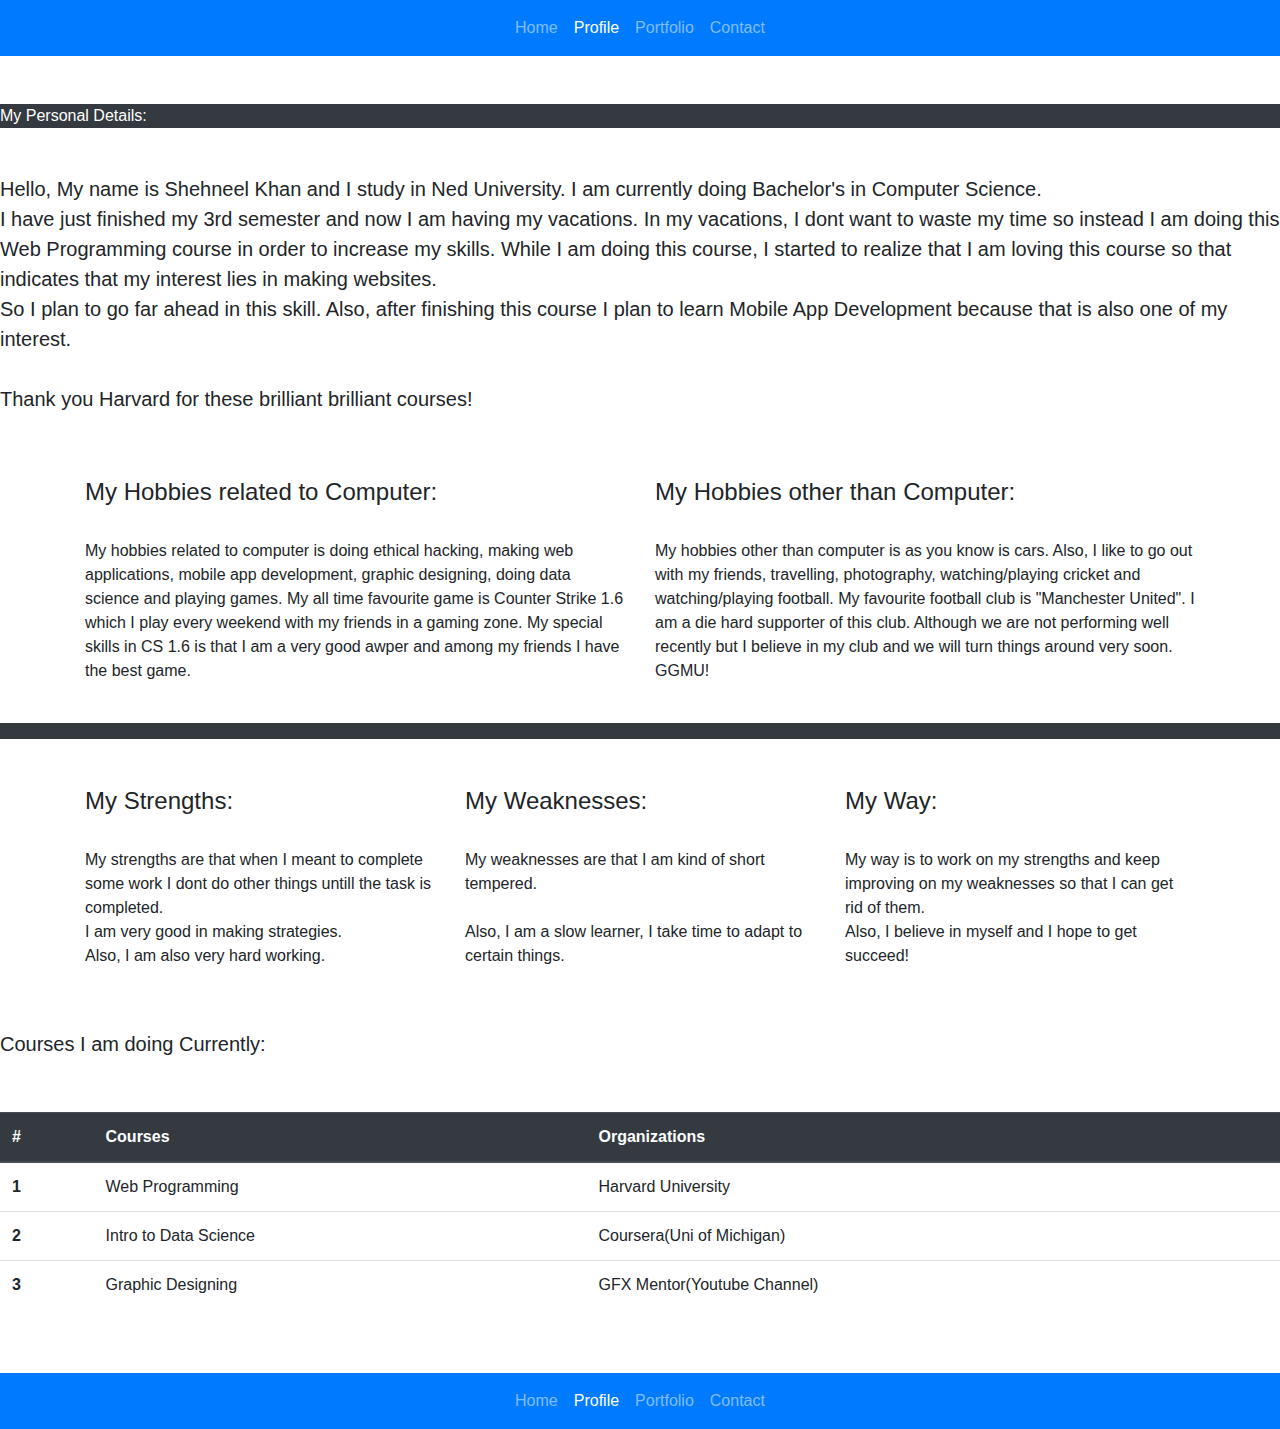
==== profile.html @ 8e354857 "PROFILE PAGE MADE" ====
<!DOCTYPE html>
<html>

	<head>
		<title>Profile</title>

		<link rel="stylesheet" href="https://stackpath.bootstrapcdn.com/bootstrap/4.4.1/css/bootstrap.min.css" integrity="sha384-Vkoo8x4CGsO3+Hhxv8T/Q5PaXtkKtu6ug5TOeNV6gBiFeWPGFN9MuhOf23Q9Ifjh" crossorigin="anonymous">

        <link rel="stylesheet" href="profile.css">

        <meta name="viewport" content="width=device-width, initial-scale=1.0">

	</head>

	<body>

		<!-- ADDING NAV -->

		<nav class="navbar navbar-expand-lg navbar-dark bg-primary">
  
		  <button class="navbar-toggler" type="button" data-toggle="collapse" data-target="#navbarNav" aria-controls="navbarNav" aria-expanded="false" aria-label="Toggle navigation">
		    <span class="navbar-toggler-icon"></span>
		  </button>
		  <div class="collapse navbar-collapse" id="navbarNav">
		    <ul class="navbar-nav mx-auto">
		      <li class="nav-item">
		        <a class="nav-link" href="index.html">Home</a>
		      </li>

		      <li class="nav-item active">
		        <a class="nav-link" href="profile.html">Profile<span class="sr-only">(current)</span></a>
		      </li>


		      <li class="nav-item">
		        <a class="nav-link" href="#">Portfolio</a>
		      </li>
		      <li class="nav-item">
		        <a class="nav-link" href="#">Contact</a>
		      </li>
		     
		    </ul>
		  </div>
		</nav>


		<br>
		<br>

		<div id="per">
		<p class="text-white bg-dark">My Personal Details:</p>
		</div>


		<p class="lead">
		<br>
		Hello, My name is Shehneel Khan and I study in Ned University. I am currently doing Bachelor's in Computer Science.<br>I have just finished my 3rd semester and now I am having my vacations. In my vacations, I dont want to waste my time so instead I am doing this Web Programming course in order to increase my skills. While I am doing this course, I started to realize that I am loving this course so that indicates that my interest lies in making websites.<br>So I plan to go far ahead in this skill. Also, after finishing this course I plan to learn Mobile App Development because that is also one of my interest.<br><br>Thank you Harvard for these brilliant brilliant courses!
		</p>

		<br>
		<br>


		
		<div class="container">
		  <div class="row">
		    <div class="col-sm">
		      <p class="h4"><span>My Hobbies related to Computer:</p></span>
		      <br>
		      My hobbies related to computer is doing ethical hacking, making web applications, mobile app development, graphic designing, doing data science and playing games. My all time favourite game is Counter Strike 1.6 which I play every weekend with my friends in a gaming zone. My special skills in CS 1.6 is that I am a very good awper and among my friends I have the best game.
		    </div>
		    <div class="col-sm">
		    	
		     <p class="h4"><span>My Hobbies other than Computer:</p></span>
		     <br>
		     My hobbies other than computer is as you know is cars. Also, I like to go out with my friends, travelling, photography, watching/playing cricket and watching/playing football. My favourite football club is "Manchester United". I am a die hard supporter of this club. Although we are not performing well recently but I believe in my club and we will turn things around very soon. GGMU!

		     </div></p></div></p></div></div></div><br>
		 	<span class="d-block p-2 bg-dark text-white"></span><br><br>
		 <div class="container">
  <div class="row align-items-start">
    <div class="col">
      <p class="h4"><span>My Strengths:</p></span>
      <br>My strengths are that when I meant to complete some work I dont do other things untill the task is completed.<br>
      I am very good in making strategies.<br>Also, I am also very hard working.
    </div>


    <div class="col">
       <p class="h4"><span>My Weaknesses:</p></span>
       <br>My weaknesses are that I am kind of short tempered.<br><br>
       Also, I am a slow learner, I take time to adapt to certain things.
    </div>
    <div class="col">
      <p class="h4"><span>My Way:</p></span>
      <br>My way is to work on my strengths and keep improving on my weaknesses so that I can get rid of them.<br>Also, I believe in myself and I hope to get succeed!
    </div>
  </div></p></div></p></div></p></div></div></div>

  	<!-- ADDING TABLE!!! -->
  	<br>
  	<br>
  	 <p class="h5">Courses I am doing Currently:</p><br><br>

  	<table class="table">
  <thead class="thead-dark">
    <tr>
      <th scope="col">#</th>
      <th scope="col">Courses</th>
      <th scope="col">Organizations</th>
    </tr>
  </thead>
  <tbody>
    <tr>
      <th scope="row">1</th>
      <td>Web Programming</td>
      <td>Harvard University</td>
    </tr>
    <tr>
      <th scope="row">2</th>
      <td>Intro to Data Science</td>
      <td>Coursera(Uni of Michigan)</td>
      
    </tr>
    <tr>
      <th scope="row">3</th>
      <td>Graphic Designing</td>
      <td>GFX Mentor(Youtube Channel)</td>
    </tr>
  </tbody>
</table><br><br>


		<div id="bottom">

				<nav class="navbar navbar-expand-lg navbar-dark bg-primary">
  
			  <button class="navbar-toggler" type="button" data-toggle="collapse" data-target="#navbarNav" aria-controls="navbarNav" aria-expanded="false" aria-label="Toggle navigation">
			    <span class="navbar-toggler-icon"></span>
			  </button>
			  <div class="collapse navbar-collapse" id="navbarNav">
			    <ul class="navbar-nav mx-auto">
			      <li class="nav-item">
			        <a class="nav-link" href="index.html">Home</a>
			      </li>

			      <li class="nav-item active">
			        <a class="nav-link" href="#">Profile<span class="sr-only">(current)</span></a>
			      </li>


			      <li class="nav-item">
			        <a class="nav-link" href="#">Portfolio</a>
			      </li>
			      <li class="nav-item">
			        <a class="nav-link" href="#">Contact</a>
			      </li>
			     
			    </ul>
			  </div>
			</nav>
		</div>




	</body>

</html>
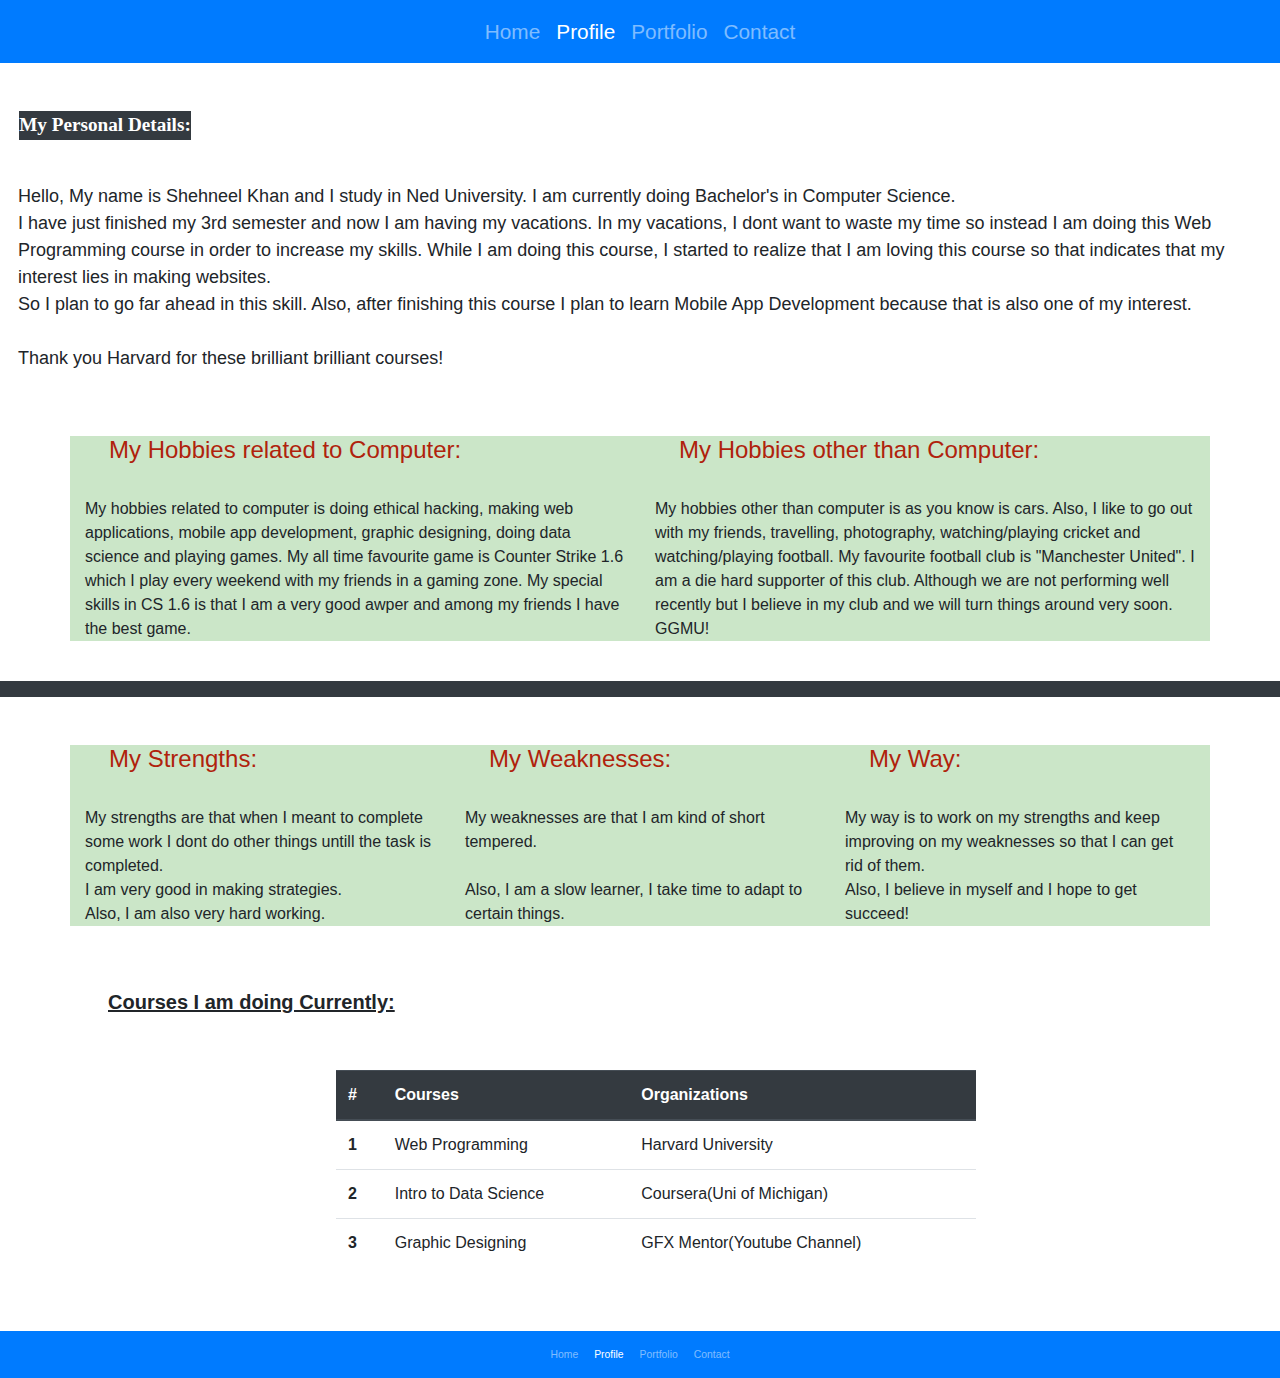
==== commit e5ea26d6: "First Commit" ====
--- a/profile.html
+++ b/profile.html
@@ -6,7 +6,7 @@
 
 		<link rel="stylesheet" href="https://stackpath.bootstrapcdn.com/bootstrap/4.4.1/css/bootstrap.min.css" integrity="sha384-Vkoo8x4CGsO3+Hhxv8T/Q5PaXtkKtu6ug5TOeNV6gBiFeWPGFN9MuhOf23Q9Ifjh" crossorigin="anonymous">
 
-        <link rel="stylesheet" href="profile.css">
+        <link rel="stylesheet" href="css/profile.css">
 
         <meta name="viewport" content="width=device-width, initial-scale=1.0">
 
@@ -33,10 +33,10 @@
 
 
 		      <li class="nav-item">
-		        <a class="nav-link" href="#">Portfolio</a>
+		        <a class="nav-link" href="portfolio.html">Portfolio</a>
 		      </li>
 		      <li class="nav-item">
-		        <a class="nav-link" href="#">Contact</a>
+		        <a class="nav-link" href="contact.html">Contact</a>
 		      </li>
 		     
 		    </ul>
@@ -102,6 +102,9 @@
   	<br>
   	 <p class="h5">Courses I am doing Currently:</p><br><br>
 
+  	 
+  	 <!-- ADDING TABLE!!! -->
+
   	<table class="table">
   <thead class="thead-dark">
     <tr>
@@ -131,7 +134,7 @@
 </table><br><br>
 
 
-		<div id="bottom">
+		<div id="bottom2">
 
 				<nav class="navbar navbar-expand-lg navbar-dark bg-primary">
   
@@ -145,15 +148,15 @@
 			      </li>
 
 			      <li class="nav-item active">
-			        <a class="nav-link" href="#">Profile<span class="sr-only">(current)</span></a>
+			        <a class="nav-link" href="profile.html">Profile<span class="sr-only">(current)</span></a>
 			      </li>
 
 
 			      <li class="nav-item">
-			        <a class="nav-link" href="#">Portfolio</a>
+			        <a class="nav-link" href="portfolio.html">Portfolio</a>
 			      </li>
 			      <li class="nav-item">
-			        <a class="nav-link" href="#">Contact</a>
+			        <a class="nav-link" href="contact.html">Contact</a>
 			      </li>
 			     
 			    </ul>
--- a/css/profile.css
+++ b/css/profile.css
@@ -0,0 +1,94 @@
+nav {
+
+	font-size: 1.3em !important;
+}
+
+html {
+  font-size: 1rem;
+}
+
+@include media-breakpoint-up(sm) {
+  html {
+    font-size: 1.2rem;
+  }
+}
+
+@include media-breakpoint-up(md) {
+  html {
+    font-size: 1.4rem;
+  }
+}
+
+@include media-breakpoint-up(lg) {
+  html {
+    font-size: 1.6rem;
+  }
+}
+
+
+
+#per {
+
+	display: inline-block;
+	font-weight: bold;
+	font-family: Verdana;
+	font-size: 120%;
+	padding-left: 1.0em;
+}
+
+.lead {
+
+	padding-left: 1.0em;
+	padding-right: 1.0em;
+	font-size: 18px;
+}
+
+
+
+.h4 {
+
+	text-indent: 1.0em;
+}
+
+
+.h5 {
+
+	text-indent: 5.4em;
+	font-weight: bold;
+	text-decoration: underline;
+}
+
+
+
+#hb {
+
+	padding-left: 0.5em;
+	padding-right: 1.0em;
+	font-size: 18px;
+}
+
+.container {
+
+	background-color: #cbe6c8;
+
+}
+
+span {
+
+	color: #b0220c;
+
+}
+
+.table {
+
+	margin-left: 21em;
+	width: 50%;
+
+}
+
+#bottom2 {
+
+	font-size: 0.5em !important;
+}
+
+
